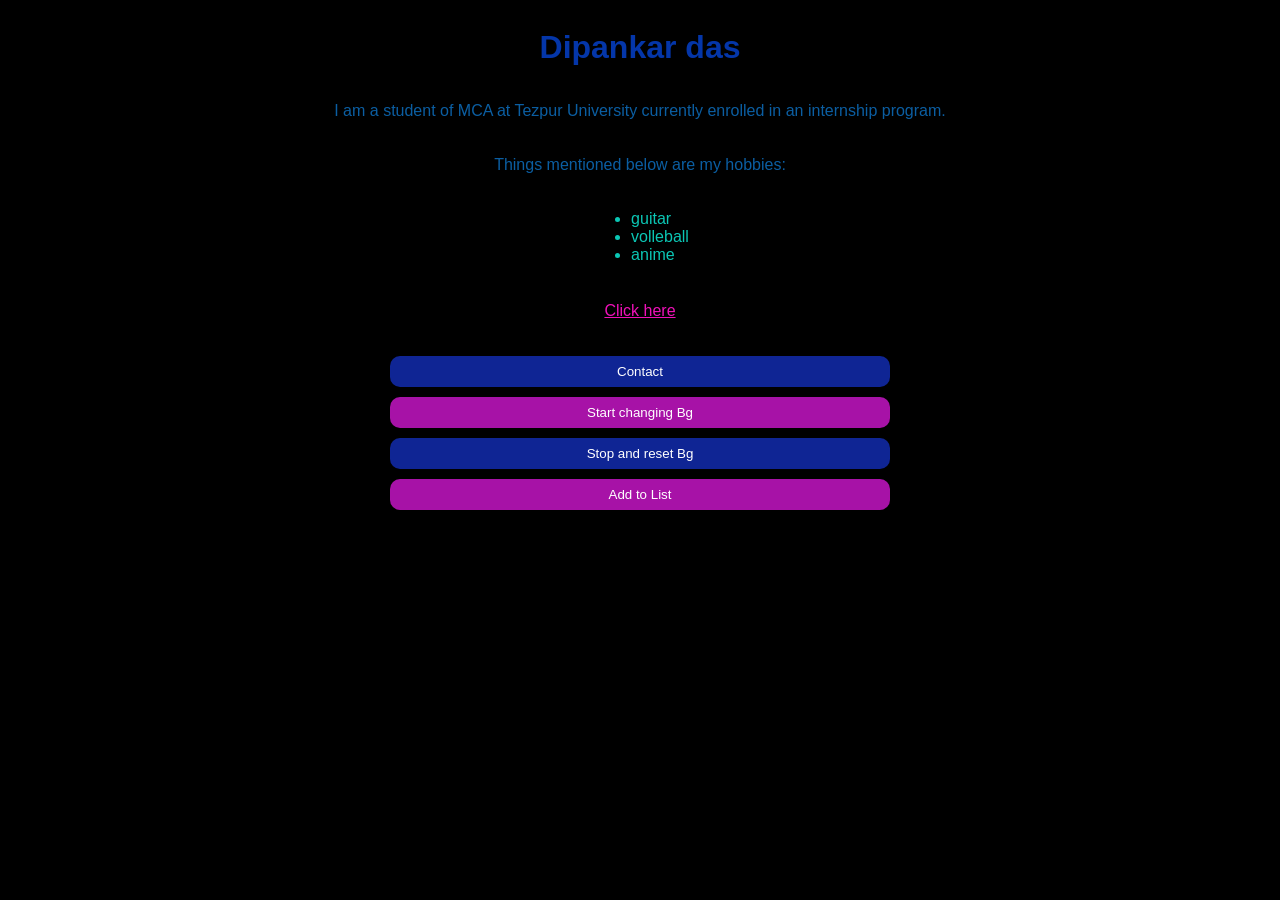
==== 1/index.html @ 60ccd933 "initial commit" ====
<!DOCTYPE html>
<html>
    <head>
        <meta name="viewport" content="width=device-width, initial-scale=1.0">
        <title>lesson1</title>
        <style>
            body{
                display: flex;
                flex-direction: column;
                align-items: center;
                background-color: black;
            }
            h1{
                color:rgb(4, 54, 169);
                font-family: sans-serif;
                margin-bottom: 20px;
            }
             p{
                color:rgb(11, 94, 162);
                font-family: sans-serif;
                margin-bottom: 20px;
            }
             ul{
                color:rgb(11, 199, 181);
                font-family: sans-serif;
                margin-bottom: 20px;
            }
             a{
                color:rgb(239, 17, 184);
                font-family: sans-serif;
            }

            .btn{
                display: flex;
                flex-direction: column;
                gap: 10px;
                align-items: center;
            }
            
            .contact-btn{
                width: 500px;
                transition: 0.2s;
                background-color:#0f2594;
                color:white;
                padding: 8px;
                border-radius:10px;
                border: none;
                box-shadow: 0px 4px 6px rgba(0, 0, 0, 0.1);;
            }
            .bg-btn{
                width: 500px;
                transition: 0.2s;
                background-color:#a712a7;
                color:white;
                padding: 8px;
                border-radius:10px;
                border: none;
                box-shadow: 0px 4px 6px rgba(0, 0, 0, 0.1);;
            }
            .contact-btn:hover{
                transform: translateY(-2px);
                cursor: pointer;
                background-color: rgb(47, 73, 243)
            }
            .bg-btn:hover{
                transform: translateY(-2px);
                cursor: pointer;
                background-color: rgb(232, 27, 232)
            }
            .stop-btn{
                width: 500px;
                transition: 0.2s;
                background-color:#0f2594;
                color:white;
                padding: 8px;
                border-radius:10px;
                border: none;
                box-shadow: 0px 4px 6px rgba(0, 0, 0, 0.1);
            }
            .stop-btn:hover{
                transform: translateY(-2px);
                cursor: pointer;
                background-color: rgb(47, 73, 243)
            }

            .add{
                width: 500px;
                transition: 0.2s;
                background-color:#a712a7;
                color:white;
                padding: 8px;
                border-radius:10px;
                border: none;
                box-shadow: 0px 4px 6px rgba(0, 0, 0, 0.1);
            }
            .add:hover{
                transform: translateY(-2px);
                cursor: pointer;
                background-color: rgb(232, 27, 232)
            }

            @media (max-width: 600px){

                 h1{
                 font-size: 28px;
                 }

                 p{
                 font-size: 14px;
                 }

                 .bg-btn{
                 width: 150px;
                }
                 .contact-btn{
                 width: 150px;
                 }
                .stop-btn{
                 width: 150px;
                 }

                .add{
                 width: 150px;
                }

            }

        </style>

    </head>
    <body>
        <h1>Dipankar das</h1>
        <p>I am a student of MCA at Tezpur University currently enrolled in an internship program.</p>
        <p>Things mentioned below are my hobbies:</p>
        <ul class="hobbies">
            <li>guitar</li>
            <li>volleball</li>
            <li>anime</li>
        </ul><br>
        <a href="https://www.youtube.com/?gl=IN"> Click here</a><br><br>
        <div class="btn">
            <button class="contact-btn">Contact</button>
            <button class="bg-btn">Start changing Bg</button>
            <button class="stop-btn">Stop and reset Bg</button>
            <button class="add">Add to List</button>
        </div>
        <script>
            const randomColor = function () {
            const hex = '0123456789ABCDEF';
            let color = '#';
            for (let i = 0; i < 6; i++) {
                color += hex[Math.floor(Math.random() * 16)];
                }
                return color;
            };

            let intervalId;
            const startChangingColor = function () {
             if (!intervalId) {
                 intervalId = setInterval(() => {
                     document.body.style.backgroundColor = randomColor();
                 }, 1000);
                }
            };
            const stopChangingColor =  () => {
                 clearInterval(intervalId);
                 intervalId = null;
                 document.body.style.backgroundColor = 'black';
            };

            document.querySelector('.bg-btn').addEventListener('click', startChangingColor);

            document.querySelector('.stop-btn').addEventListener('click', stopChangingColor);

            const addButton = document.querySelector('.add');
            const hobbiesList = document.querySelector('.hobbies');

            addButton.addEventListener('click', () => {
                    const newListItem = document.createElement('li');
                    newListItem.textContent = 'newHobby';
                    hobbiesList.appendChild(newListItem);
                }
            );
        </script>
    </body>
</html>
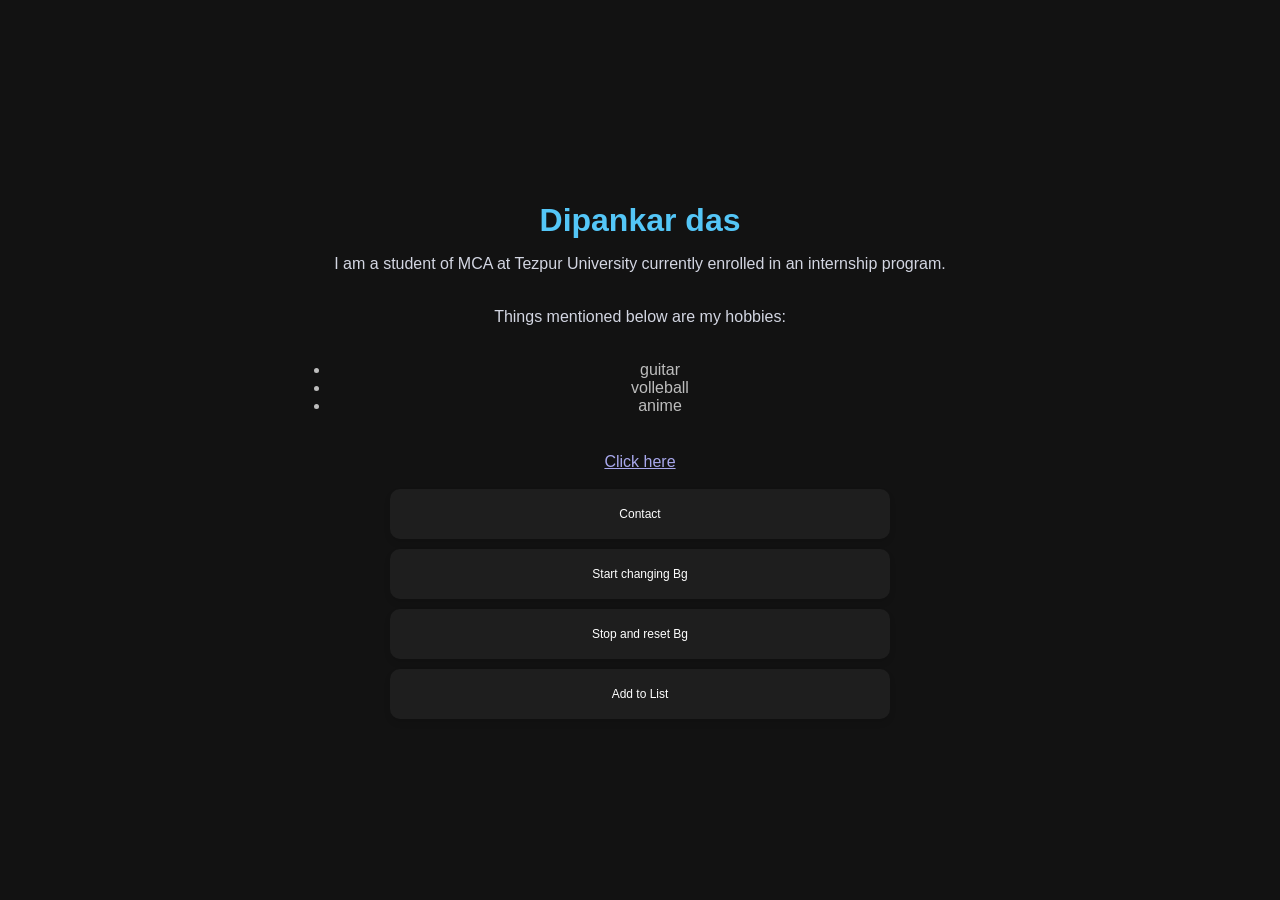
==== commit bb64b4c6: "Seperated HTML, CSS and JS Files" ====
--- a/1/index.html
+++ b/1/index.html
@@ -1,186 +1,32 @@
-<!DOCTYPE html>
+<!doctype html>
 <html>
-    <head>
-        <meta name="viewport" content="width=device-width, initial-scale=1.0">
-        <title>lesson1</title>
-        <style>
-            body{
-                display: flex;
-                flex-direction: column;
-                align-items: center;
-                background-color: black;
-            }
-            h1{
-                color:rgb(4, 54, 169);
-                font-family: sans-serif;
-                margin-bottom: 20px;
-            }
-             p{
-                color:rgb(11, 94, 162);
-                font-family: sans-serif;
-                margin-bottom: 20px;
-            }
-             ul{
-                color:rgb(11, 199, 181);
-                font-family: sans-serif;
-                margin-bottom: 20px;
-            }
-             a{
-                color:rgb(239, 17, 184);
-                font-family: sans-serif;
-            }
-
-            .btn{
-                display: flex;
-                flex-direction: column;
-                gap: 10px;
-                align-items: center;
-            }
-            
-            .contact-btn{
-                width: 500px;
-                transition: 0.2s;
-                background-color:#0f2594;
-                color:white;
-                padding: 8px;
-                border-radius:10px;
-                border: none;
-                box-shadow: 0px 4px 6px rgba(0, 0, 0, 0.1);;
-            }
-            .bg-btn{
-                width: 500px;
-                transition: 0.2s;
-                background-color:#a712a7;
-                color:white;
-                padding: 8px;
-                border-radius:10px;
-                border: none;
-                box-shadow: 0px 4px 6px rgba(0, 0, 0, 0.1);;
-            }
-            .contact-btn:hover{
-                transform: translateY(-2px);
-                cursor: pointer;
-                background-color: rgb(47, 73, 243)
-            }
-            .bg-btn:hover{
-                transform: translateY(-2px);
-                cursor: pointer;
-                background-color: rgb(232, 27, 232)
-            }
-            .stop-btn{
-                width: 500px;
-                transition: 0.2s;
-                background-color:#0f2594;
-                color:white;
-                padding: 8px;
-                border-radius:10px;
-                border: none;
-                box-shadow: 0px 4px 6px rgba(0, 0, 0, 0.1);
-            }
-            .stop-btn:hover{
-                transform: translateY(-2px);
-                cursor: pointer;
-                background-color: rgb(47, 73, 243)
-            }
-
-            .add{
-                width: 500px;
-                transition: 0.2s;
-                background-color:#a712a7;
-                color:white;
-                padding: 8px;
-                border-radius:10px;
-                border: none;
-                box-shadow: 0px 4px 6px rgba(0, 0, 0, 0.1);
-            }
-            .add:hover{
-                transform: translateY(-2px);
-                cursor: pointer;
-                background-color: rgb(232, 27, 232)
-            }
-
-            @media (max-width: 600px){
-
-                 h1{
-                 font-size: 28px;
-                 }
-
-                 p{
-                 font-size: 14px;
-                 }
-
-                 .bg-btn{
-                 width: 150px;
-                }
-                 .contact-btn{
-                 width: 150px;
-                 }
-                .stop-btn{
-                 width: 150px;
-                 }
-
-                .add{
-                 width: 150px;
-                }
-
-            }
-
-        </style>
-
-    </head>
-    <body>
-        <h1>Dipankar das</h1>
-        <p>I am a student of MCA at Tezpur University currently enrolled in an internship program.</p>
-        <p>Things mentioned below are my hobbies:</p>
-        <ul class="hobbies">
-            <li>guitar</li>
-            <li>volleball</li>
-            <li>anime</li>
-        </ul><br>
-        <a href="https://www.youtube.com/?gl=IN"> Click here</a><br><br>
-        <div class="btn">
-            <button class="contact-btn">Contact</button>
-            <button class="bg-btn">Start changing Bg</button>
-            <button class="stop-btn">Stop and reset Bg</button>
-            <button class="add">Add to List</button>
-        </div>
-        <script>
-            const randomColor = function () {
-            const hex = '0123456789ABCDEF';
-            let color = '#';
-            for (let i = 0; i < 6; i++) {
-                color += hex[Math.floor(Math.random() * 16)];
-                }
-                return color;
-            };
-
-            let intervalId;
-            const startChangingColor = function () {
-             if (!intervalId) {
-                 intervalId = setInterval(() => {
-                     document.body.style.backgroundColor = randomColor();
-                 }, 1000);
-                }
-            };
-            const stopChangingColor =  () => {
-                 clearInterval(intervalId);
-                 intervalId = null;
-                 document.body.style.backgroundColor = 'black';
-            };
-
-            document.querySelector('.bg-btn').addEventListener('click', startChangingColor);
-
-            document.querySelector('.stop-btn').addEventListener('click', stopChangingColor);
-
-            const addButton = document.querySelector('.add');
-            const hobbiesList = document.querySelector('.hobbies');
-
-            addButton.addEventListener('click', () => {
-                    const newListItem = document.createElement('li');
-                    newListItem.textContent = 'newHobby';
-                    hobbiesList.appendChild(newListItem);
-                }
-            );
-        </script>
-    </body>
-</html>+  <head>
+    <meta name="viewport" content="width=device-width, initial-scale=1.0" />
+    <title>lesson1</title>
+    <link rel="stylesheet" href="style.css" />
+  </head>
+  <body>
+    <div class="container">
+      <h1>Dipankar das</h1>
+      <p>
+        I am a student of MCA at Tezpur University currently enrolled in an
+        internship program.
+      </p>
+      <p>Things mentioned below are my hobbies:</p>
+      <ul class="hobbies">
+        <li>guitar</li>
+        <li>volleball</li>
+        <li>anime</li>
+      </ul>
+      <br />
+      <a href="https://www.youtube.com/?gl=IN"> Click here</a><br /><br />
+      <div class="btn">
+        <button class="btn-in" id="Contact">Contact</button>
+        <button class="btn-in" id="StartChangingBg">Start changing Bg</button>
+        <button class="btn-in" id="StopResetBg">Stop and reset Bg</button>
+        <button class="btn-in" id="AddToList">Add to List</button>
+      </div>
+    </div>
+    <script src="script.js"></script>
+  </body>
+</html>
--- a/1/style.css
+++ b/1/style.css
@@ -0,0 +1,76 @@
+
+body{
+    margin:0;
+    font-family:Arial, Helvetica, sans-serif;
+    background:#121212;
+    color:white;
+    display:flex;
+    justify-content:center;
+    align-items:center;
+    min-height:100vh;
+}
+
+.container{
+    width:90%;
+    max-width:700px;
+    text-align:center;
+}
+
+h1{
+    color: #54c6f7;
+    margin-bottom: 10px;
+}
+
+p{
+    color:#d3d6e2;
+    margin-bottom:35px;
+}
+ul{
+    color:#bdbdbd;
+    margin-bottom: 20px;
+}
+a{
+    color:rgb(168, 168, 236);
+    font-family: sans-serif;
+}
+
+.btn{
+    display: flex;
+    flex-direction: column;
+    gap: 10px;
+    align-items: center;
+}
+            
+.btn-in{
+    width: 500px;
+    transition: 0.2s;
+    background-color:#1e1e1e;
+    color:white;
+    padding: 18px;
+    border-radius:10px;
+    border: none;
+    box-shadow: 0px 4px 6px rgba(0, 0, 0, 0.1);
+    font-size:12px;
+}
+
+.btn-in:hover{
+    background:#2962ff;
+    transform:translateY(-3px);
+    cursor: pointer;
+}
+@media (max-width: 600px){
+
+    h1{
+    font-size: 28px;
+    }
+
+    p{
+    font-size: 14px;
+    }
+
+    .btn-in{
+    width: 250px;
+    }
+}
+
+        
